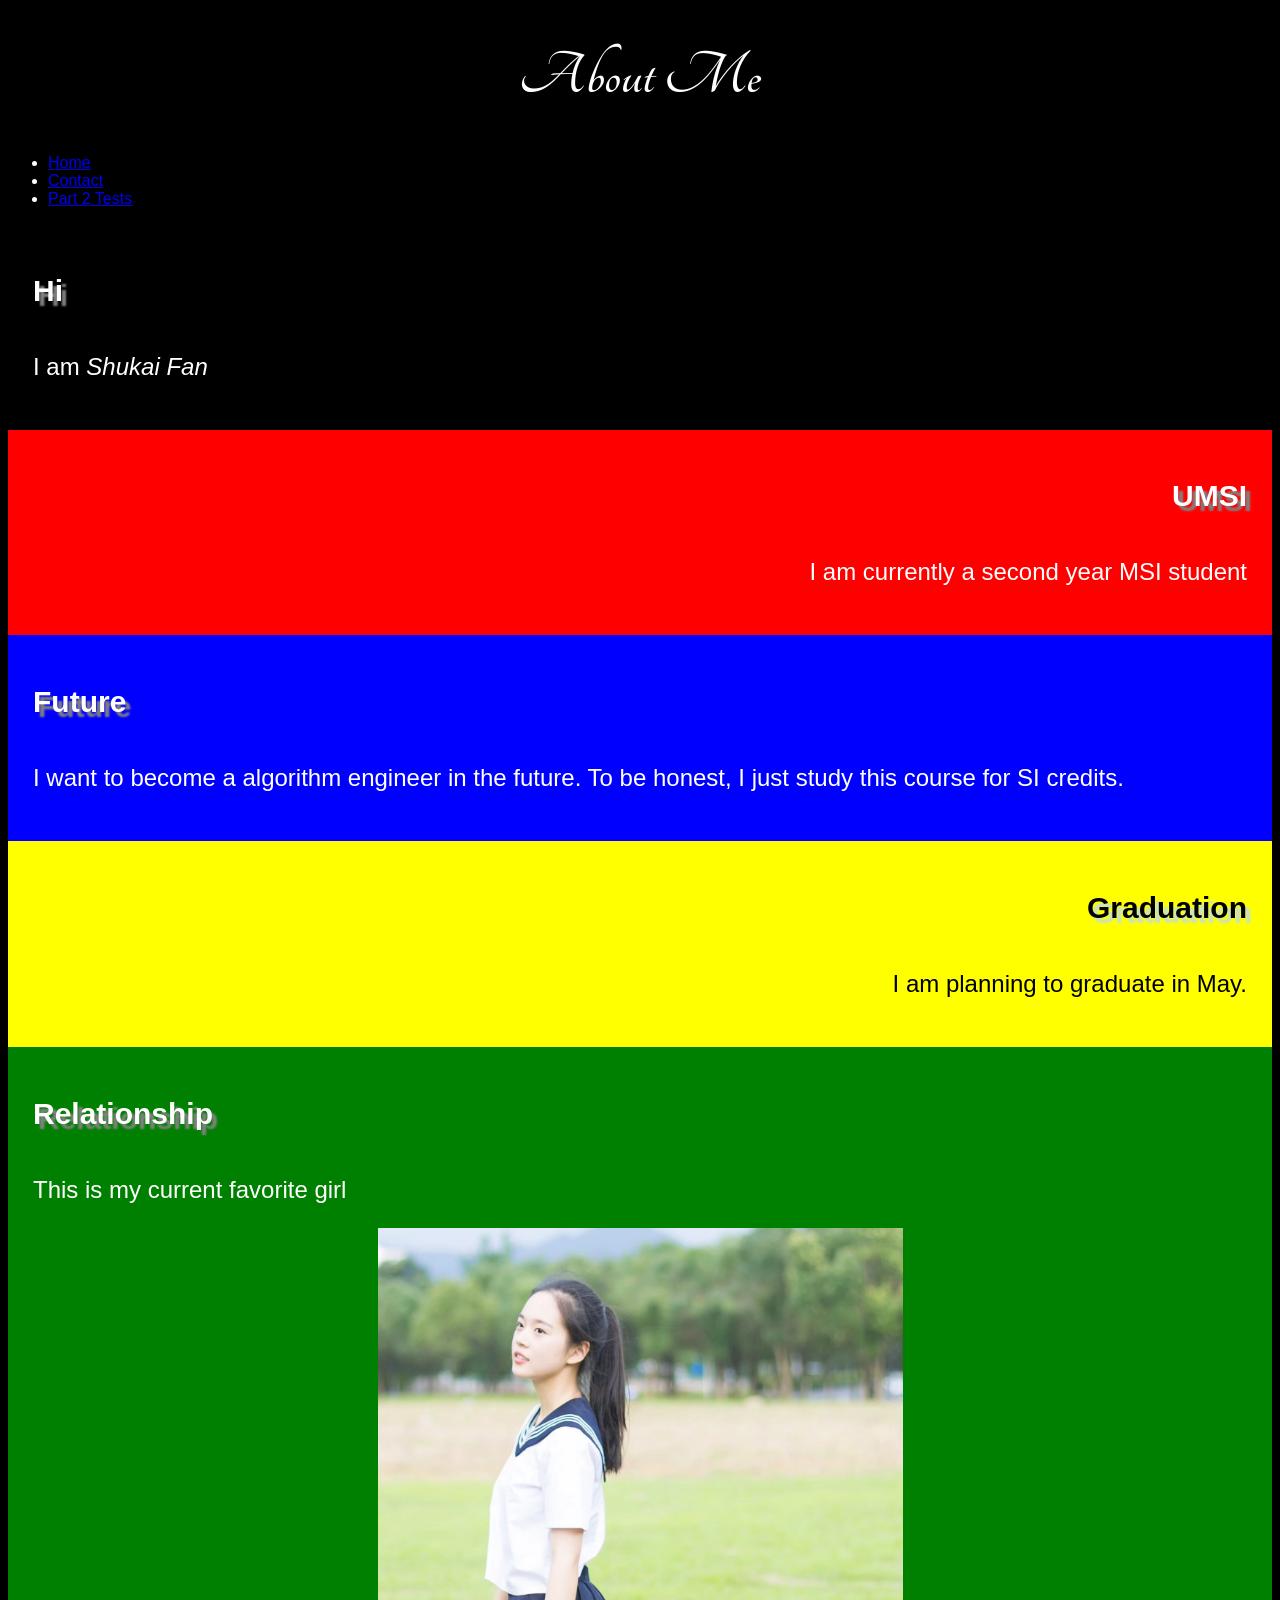
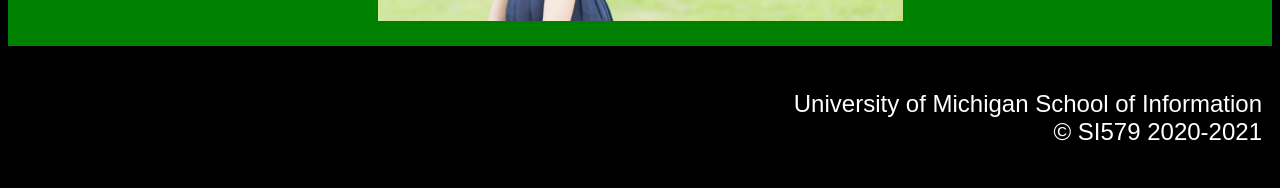
==== index.html @ d378fb77 "init" ====
<!DOCTYPE html>
<html lang="en" dir="ltr">
  <head>
    <meta charset="UTF-8">
    <title>Problem Set 2</title>
    <link rel = "stylesheet" href = "css/style.css">
    <link rel="stylesheet" href="https://fonts.googleapis.com/css?family=Tangerine">
  </head>
  <body>
    <header>
      <h1>About Me</h1>
      <nav>
        <ul>
            <li><a href="./index.html">Home</a></li>
            <li><a href="./contact.html">Contact</a></li>
            <li><a href="./Problem_Set_2_JS/ps2-tests.html">Part 2 Tests</a></li>
         </ul>
        </nav>
    </header>

    <main>
      <div id="intro">
      <h2>Hi</h2>
      <p>I am <em>Shukai Fan</em></p>
      </div>

      <div id="red">
        <h2>UMSI</h2>
        <p>I am currently a second year MSI student</p>
      </div>

      <div id="blue">
        <h2>Future</h2>
        <p>I want to become a algorithm engineer in the future. To be honest, I just study this course for SI credits.</p>
      </div>

      <div id="yellow">
        <h2>Graduation</h2>
        <p>I am planning to graduate in May.</p>
      </div>

      <div id="green">
        <h2>Relationship</h2>
        <p>This is my current favorite girl</p>
        <img src="images/girl.jpeg" alt="jyt" />
      </div>
    </main>
    <footer>
      <p>University of Michigan School of Information <br/>
        &copy; SI579 2020-2021</p>
    </footer>
  </body>
</html>
---- css/style.css ----
:root {
    --main-bg-color: #000000;
    --main-bg-color2: #00005a;
  }

body{
    font-family: 'Lucida Grande', sans-serif;
    background-color: var(--main-bg-color);
    color: white;
}
body h1{
    font-family: 'Tangerine', serif;
    font-size: 64px;
    text-align: center
}

h2{
    font-size: 30px;
    text-shadow: 5px 5px 2px #808080;
}

p{
    font-size: 24px;
    padding-top: 20px;
}

img{
    display: block;
    max-width:525px;
    width: auto;
    height: auto;
    margin: auto;
}

div{
    min-height: 150px;
    padding: 25px;
}

#red{
    background-color: red;
    text-align: right;
}
#blue{
    background-color: blue;
    text-align: left;
}
#yellow{
    background-color: yellow;
    text-align: right;
}
#yellow p{
    color: black;
}
#yellow h2{
    color: black;
    text-shadow: 5px 5px 2px #c7e2c7;
}
#green{
    background-color: green;
    text-align: left;
}
footer{
    text-align: right;
    padding-right: 10px;
    padding-bottom: 10px;
}


img:hover {
    -webkit-animation:spin 4s linear infinite;
    -moz-animation:spin 4s linear infinite;
    animation:spin 4s linear infinite;
}
@-moz-keyframes spin { 100% { -moz-transform: rotate(360deg); } }
@-webkit-keyframes spin { 100% { -webkit-transform: rotate(360deg); } }
@keyframes spin { 100% { -webkit-transform: rotate(360deg); transform:rotate(360deg); } }

@media only screen and (max-width: 1000px) {
    body {
      background-color: var(--main-bg-color2);
    }
  }
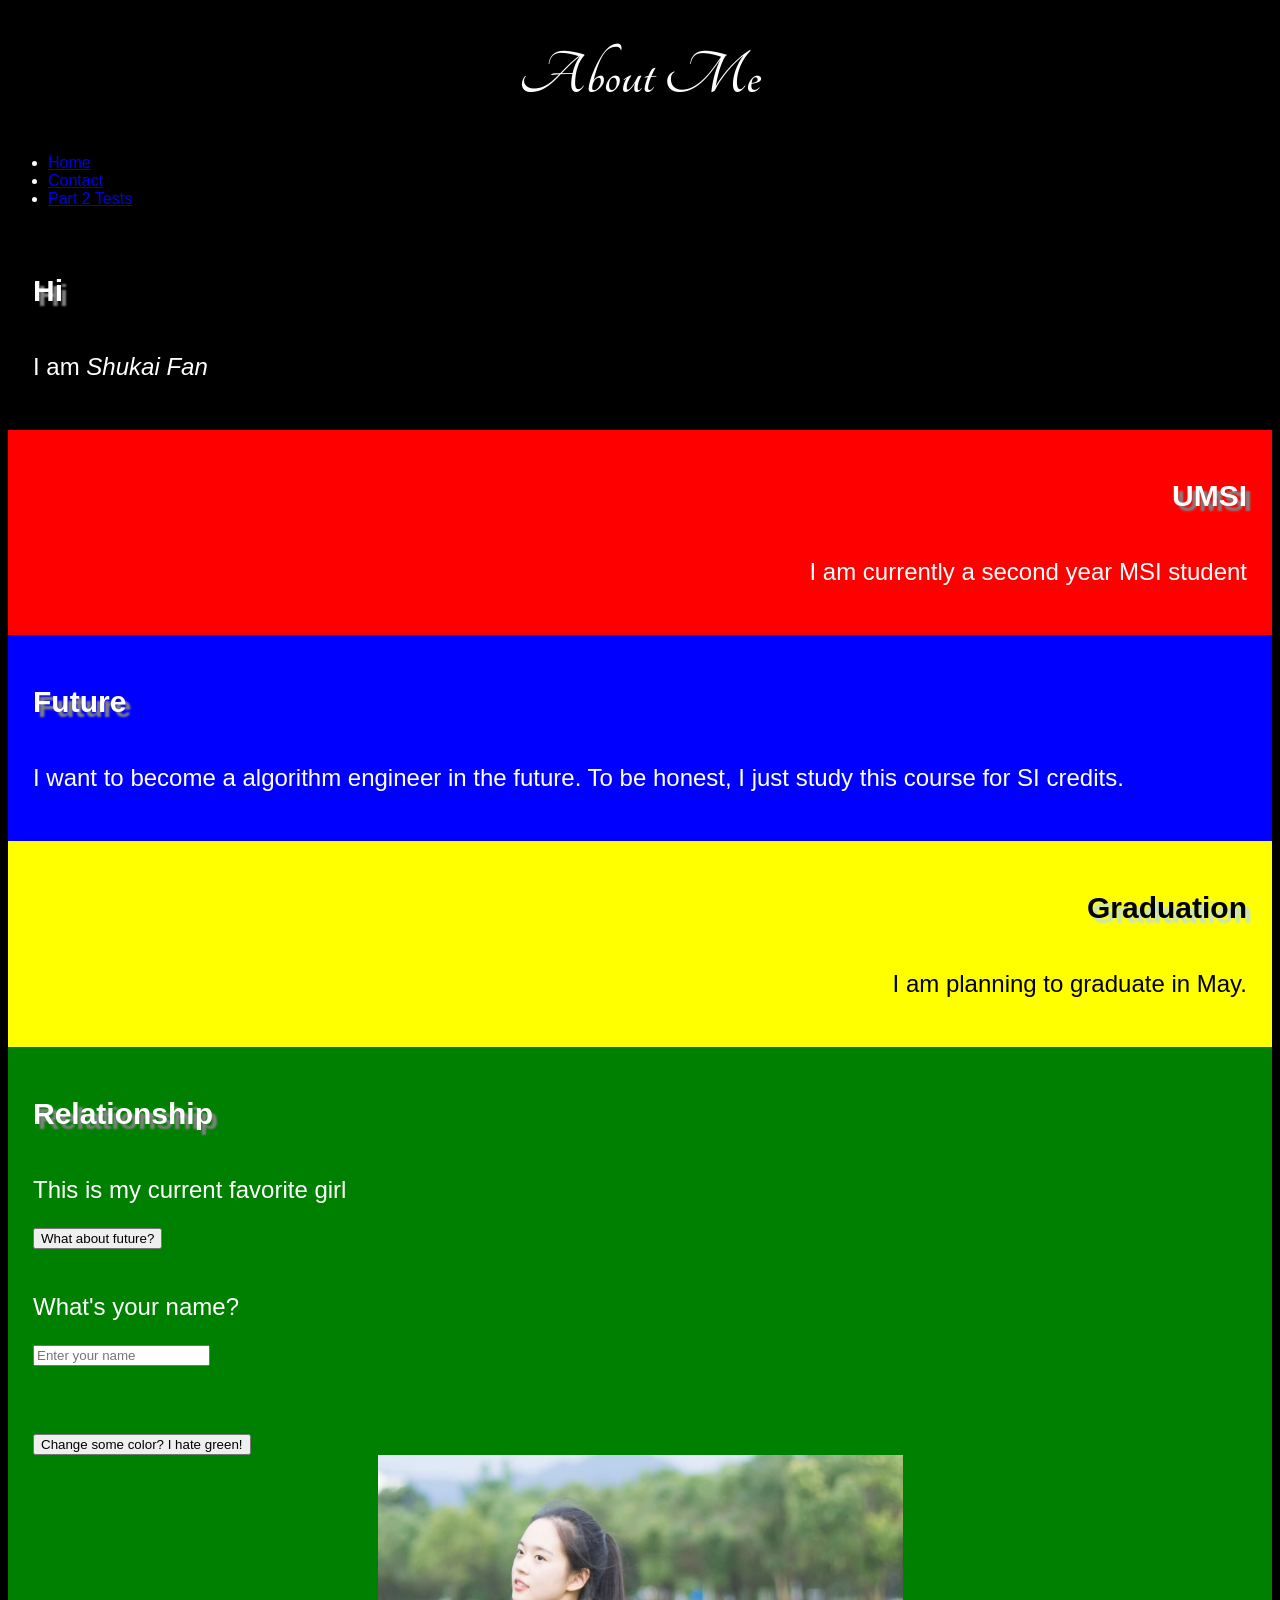
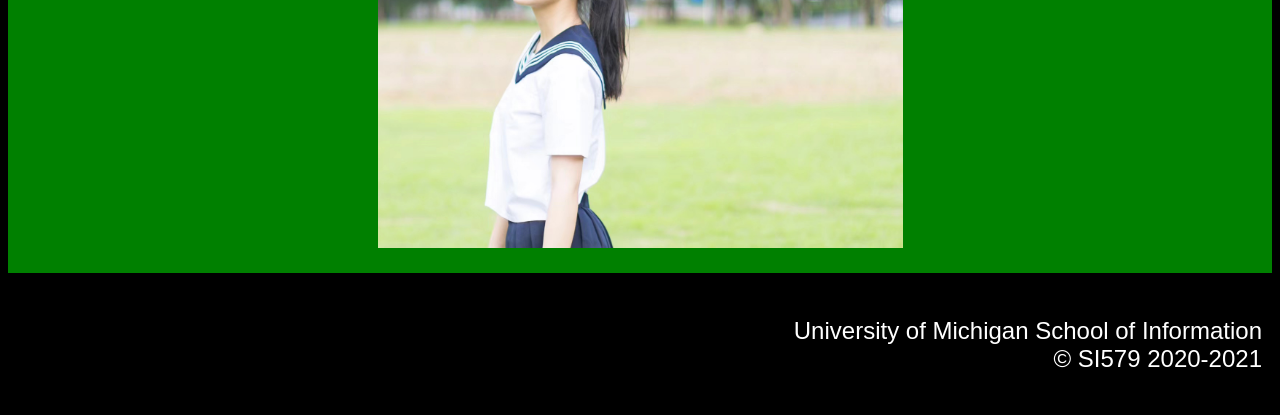
==== commit 766e25a0: "middle" ====
--- a/index.html
+++ b/index.html
@@ -2,9 +2,10 @@
 <html lang="en" dir="ltr">
   <head>
     <meta charset="UTF-8">
-    <title>Problem Set 2</title>
+    <title>Problem Set 4</title>
     <link rel = "stylesheet" href = "css/style.css">
-    <link rel="stylesheet" href="https://fonts.googleapis.com/css?family=Tangerine">
+    <link rel = "stylesheet" href="https://fonts.googleapis.com/css?family=Tangerine">
+    <script defer src="./Problem_Set_4_JS/ps4-my-code.js"></script>
   </head>
   <body>
     <header>
@@ -41,7 +42,12 @@
 
       <div id="green">
         <h2>Relationship</h2>
-        <p>This is my current favorite girl</p>
+        <p id = "Text1">This is my current favorite girl</p>
+        <button id = "Btn1">What about future?</button>
+        <p>What's your name?</p>
+        <input placeholder="Enter your name" name="name"/>
+        <p id="Reply"></p>
+        <button id = "Btn2">Change some color? I hate green!</button>
         <img src="images/girl.jpeg" alt="jyt" />
       </div>
     </main>
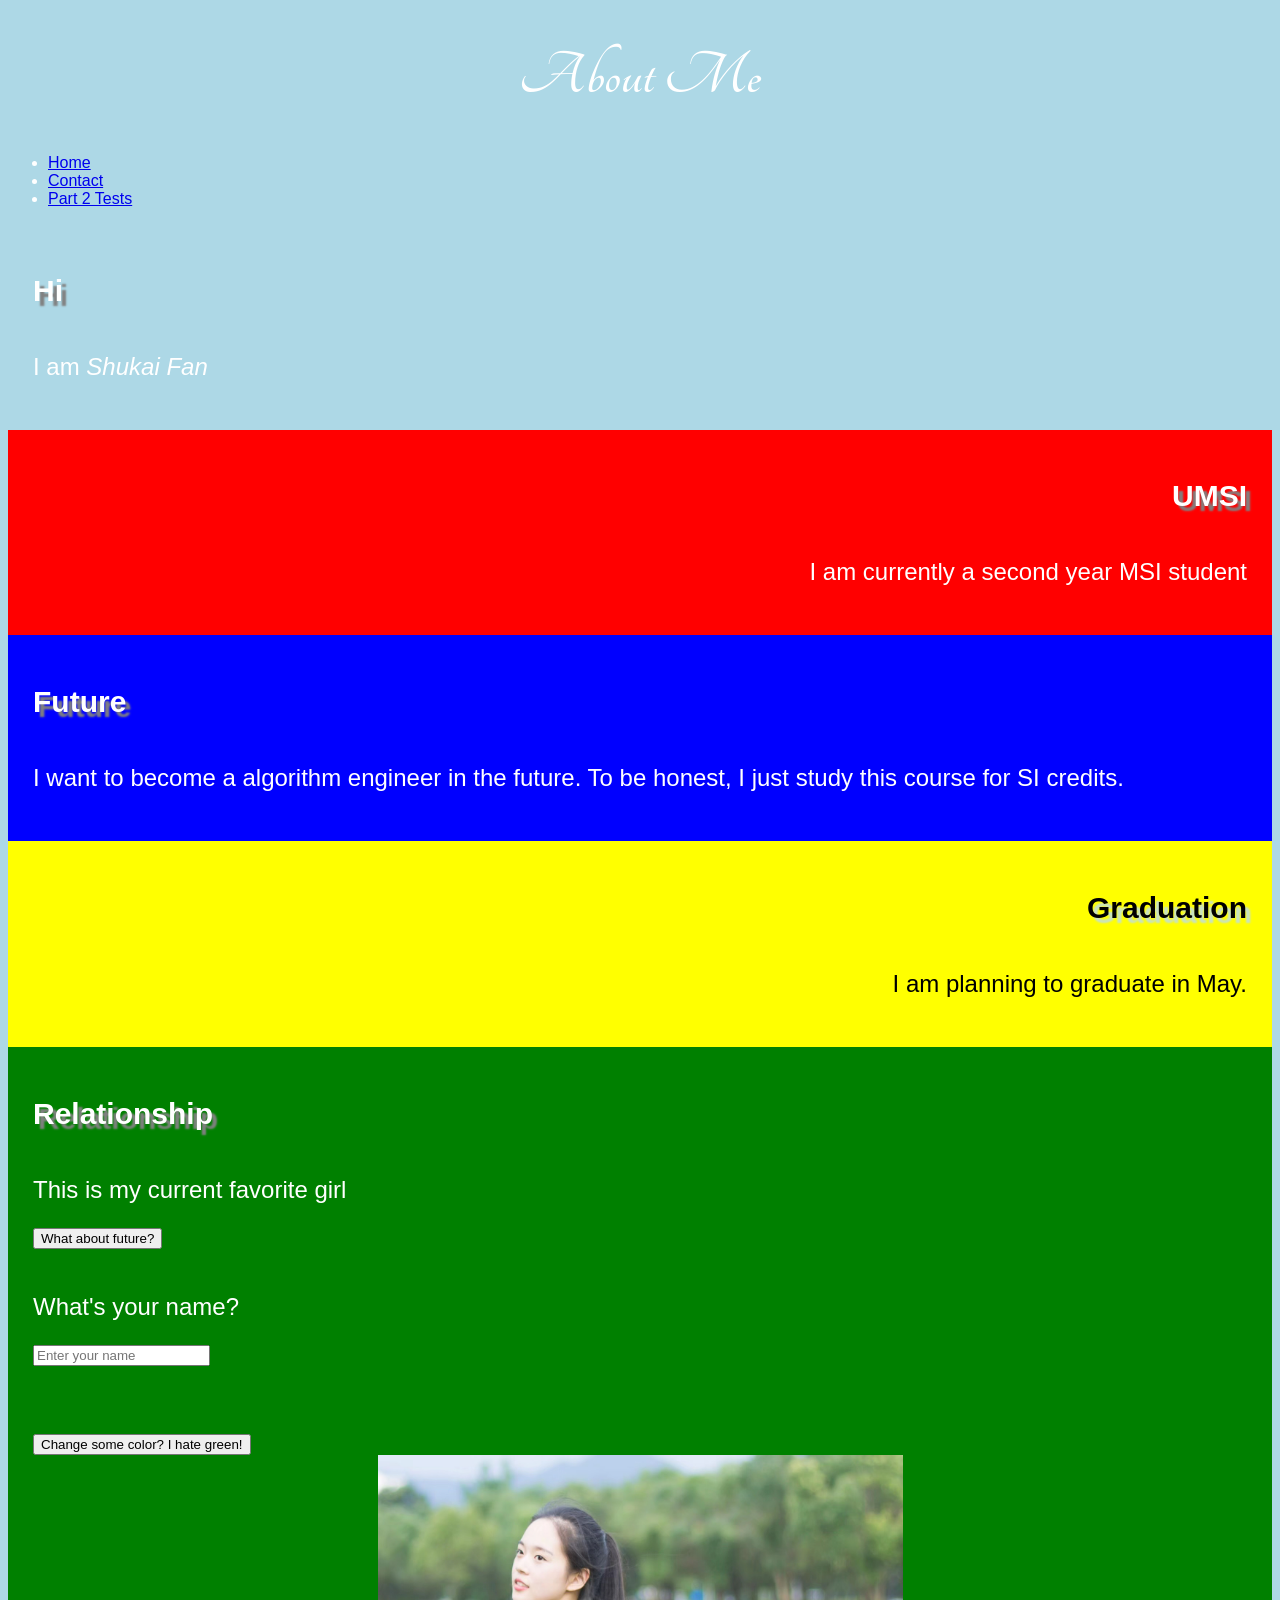
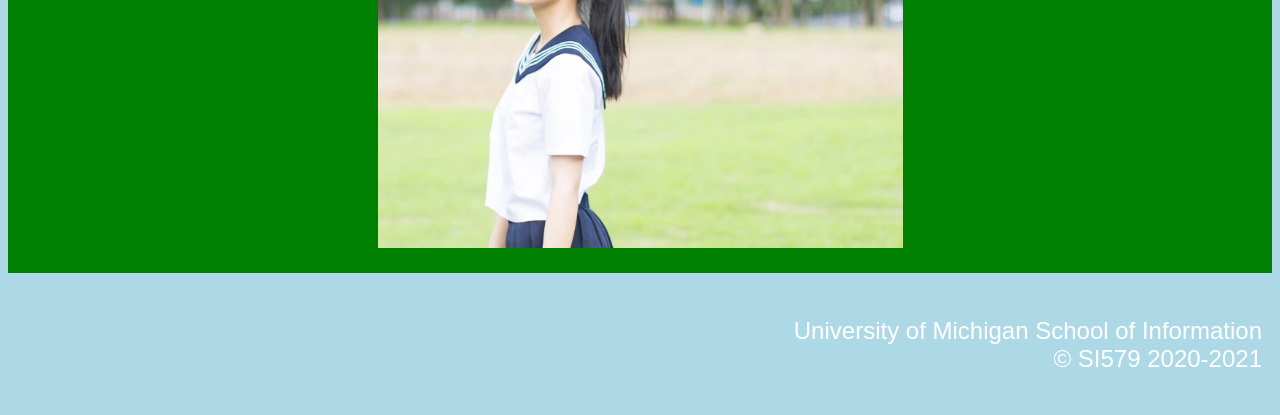
==== commit 7fed5525: "finished" ====
--- a/index.html
+++ b/index.html
@@ -22,6 +22,7 @@
     <main>
       <div id="intro">
       <h2>Hi</h2>
+      <p id = "useless">I am the best!!!!!!</p>
       <p>I am <em>Shukai Fan</em></p>
       </div>
 
